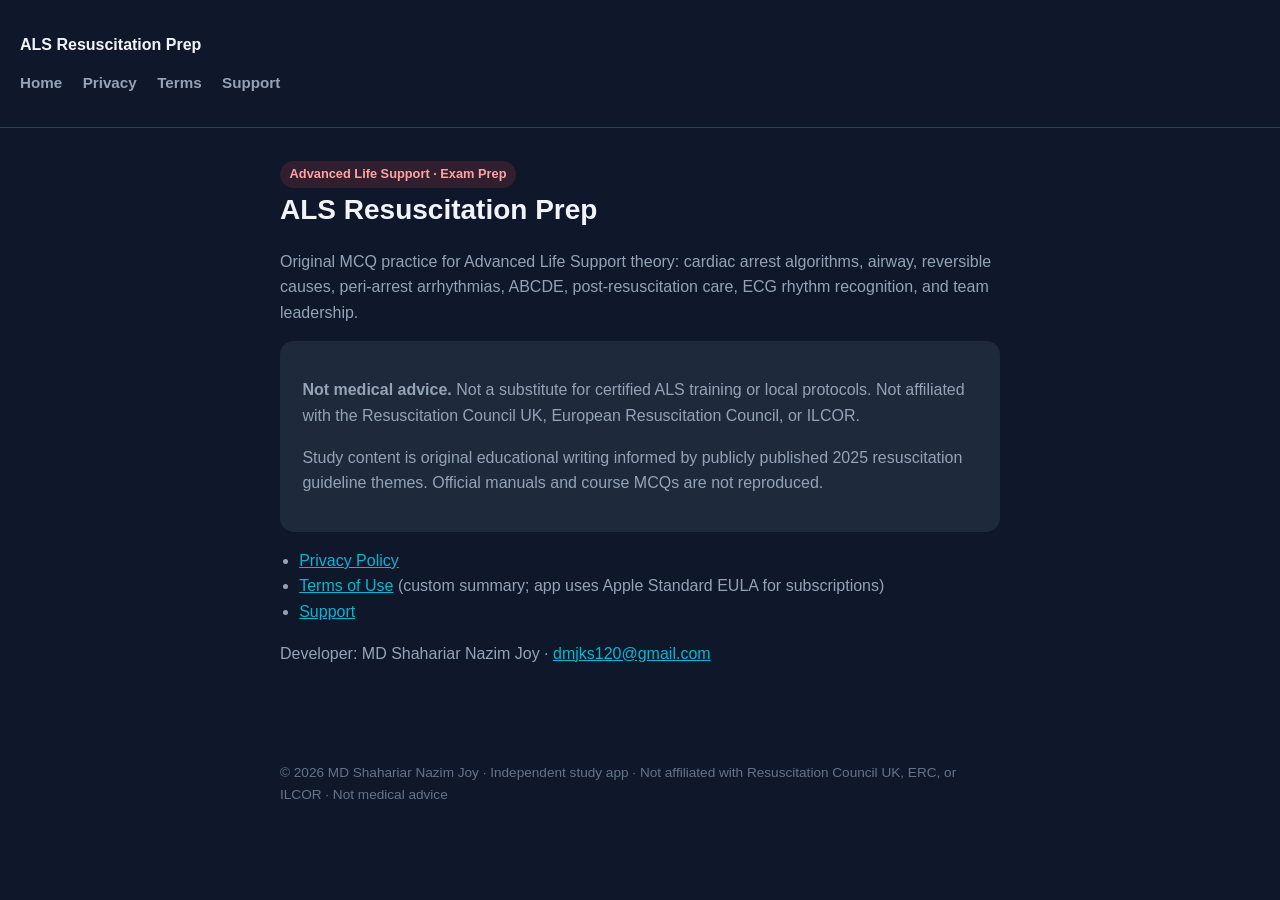
==== index.html @ 8780ba05 "Publish ALS Resuscitation Prep legal pages" ====
<!DOCTYPE html>
<html lang="en">
<head>
<meta charset="utf-8"/>
<meta name="viewport" content="width=device-width, initial-scale=1"/>
<title>Home · ALS Resuscitation Prep</title>
<link rel="stylesheet" href="style.css"/>
</head>
<body>
<header>
  <a href="index.html">ALS Resuscitation Prep</a>
  <nav style="margin-top:.75rem">
    <a href="index.html">Home</a>
    <a href="privacy.html">Privacy</a>
    <a href="terms.html">Terms</a>
    <a href="support.html">Support</a>
  </nav>
</header>
<main>

<span class="badge">Advanced Life Support · Exam Prep</span>
<h1>ALS Resuscitation Prep</h1>
<p>Original MCQ practice for Advanced Life Support theory: cardiac arrest algorithms, airway, reversible causes, peri-arrest arrhythmias, ABCDE, post-resuscitation care, ECG rhythm recognition, and team leadership.</p>
<div class="card">
  <p><strong>Not medical advice.</strong> Not a substitute for certified ALS training or local protocols. Not affiliated with the Resuscitation Council UK, European Resuscitation Council, or ILCOR.</p>
  <p>Study content is original educational writing informed by publicly published 2025 resuscitation guideline themes. Official manuals and course MCQs are not reproduced.</p>
</div>
<ul>
  <li><a href="privacy.html">Privacy Policy</a></li>
  <li><a href="terms.html">Terms of Use</a> (custom summary; app uses Apple Standard EULA for subscriptions)</li>
  <li><a href="support.html">Support</a></li>
</ul>
<p>Developer: MD Shahariar Nazim Joy · <a href="mailto:dmjks120@gmail.com">dmjks120@gmail.com</a></p>

</main>
<footer>
  © 2026 MD Shahariar Nazim Joy · Independent study app · Not affiliated with Resuscitation Council UK, ERC, or ILCOR · Not medical advice
</footer>
</body>
</html>
---- style.css ----
:root { --bg:#0f172a; --card:#1e293b; --text:#f1f5f9; --muted:#94a3b8; --brand:#ef4444; --accent:#06b6d4; }
* { box-sizing:border-box; }
body { margin:0; font-family:-apple-system,BlinkMacSystemFont,'Segoe UI',Roboto,sans-serif; background:var(--bg); color:var(--text); line-height:1.6; }
header { padding:2rem 1.25rem; border-bottom:1px solid #334155; }
header a { color:var(--text); text-decoration:none; font-weight:700; }
nav a { color:var(--muted); margin-right:1rem; text-decoration:none; font-size:.95rem; }
nav a:hover { color:var(--accent); }
main { max-width:760px; margin:0 auto; padding:2rem 1.25rem 4rem; }
h1 { font-size:1.75rem; margin:0 0 .5rem; }
h2 { font-size:1.2rem; margin:2rem 0 .75rem; color:var(--accent); }
p,li { color:var(--muted); }
ul { padding-left:1.2rem; }
.card { background:var(--card); border-radius:14px; padding:1.25rem 1.4rem; margin:1rem 0; }
footer { max-width:760px; margin:0 auto; padding:1rem 1.25rem 3rem; color:#64748b; font-size:.85rem; }
a { color:var(--accent); }
.badge { display:inline-block; background:rgba(239,68,68,.15); color:#fca5a5; padding:.2rem .6rem; border-radius:999px; font-size:.8rem; font-weight:600; }
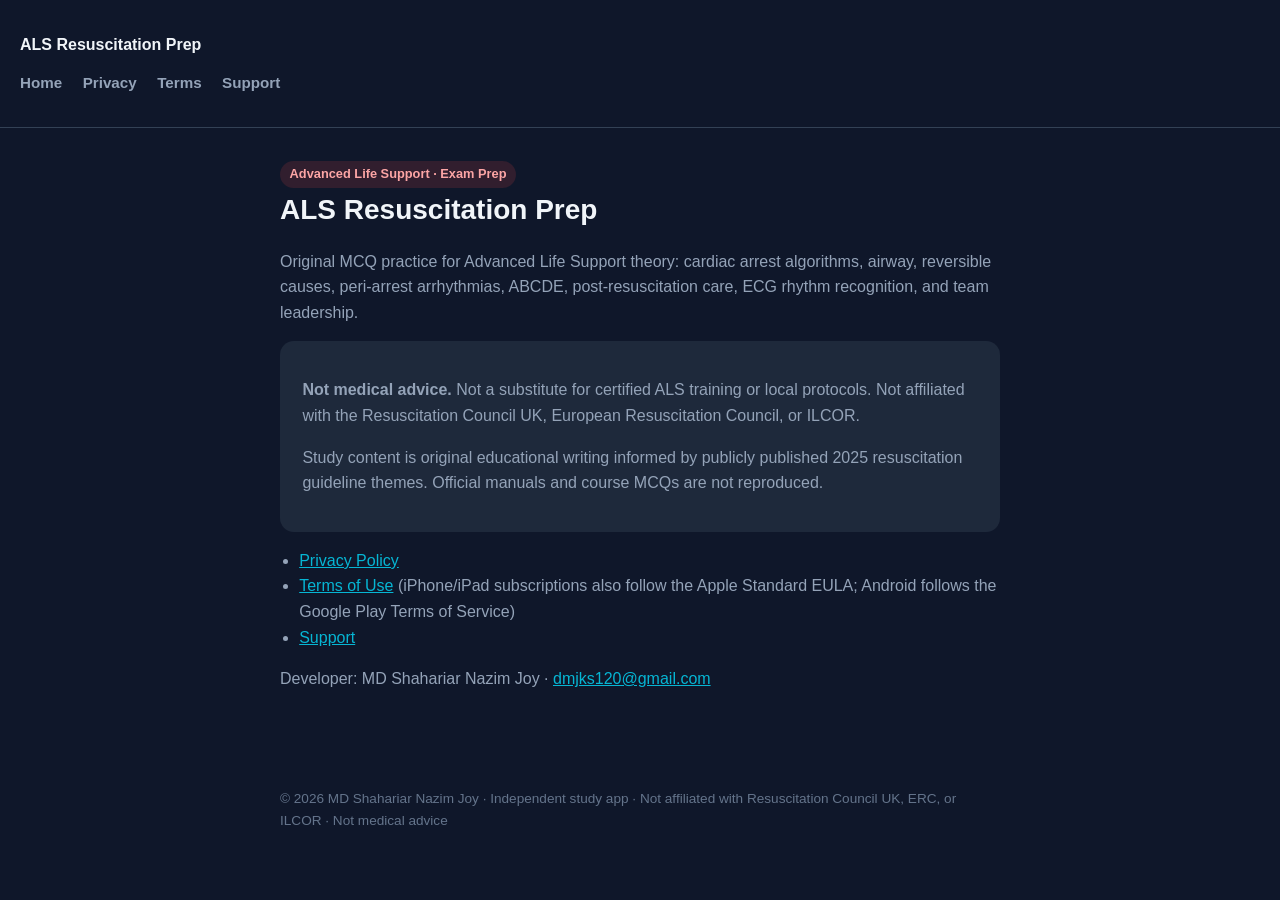
==== commit 1a54ed7a: "Add Android (Google Play) wording to legal and support pages Co-Authored-By: Claude Opus 5.5 <norepl" ====
--- a/index.html
+++ b/index.html
@@ -27,7 +27,7 @@
 </div>
 <ul>
   <li><a href="privacy.html">Privacy Policy</a></li>
-  <li><a href="terms.html">Terms of Use</a> (custom summary; app uses Apple Standard EULA for subscriptions)</li>
+  <li><a href="terms.html">Terms of Use</a> (iPhone/iPad subscriptions also follow the Apple Standard EULA; Android follows the Google Play Terms of Service)</li>
   <li><a href="support.html">Support</a></li>
 </ul>
 <p>Developer: MD Shahariar Nazim Joy · <a href="mailto:dmjks120@gmail.com">dmjks120@gmail.com</a></p>
